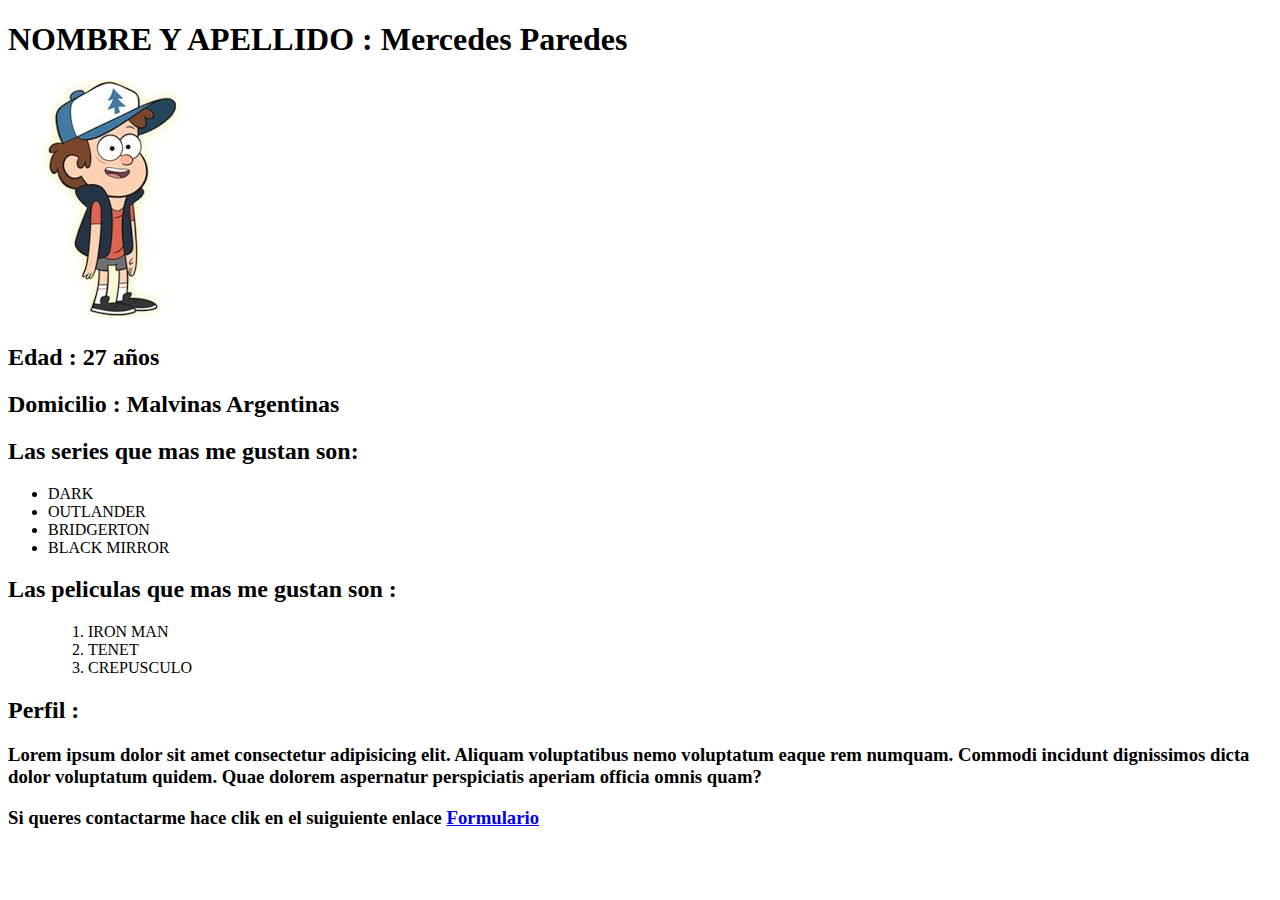
==== M1  U3 TAREA/cv.html @ 8e6feb8c "m1u3" ====
<!DOCTYPE html>
<html lang="en">

<head>
    <meta charset="UTF-8">
    <meta name="viewport" content="width=device-width, initial-scale=1.0">
    <title>Tarea CV</title>
</head>

<body>
    <h1>NOMBRE Y APELLIDO : Mercedes Paredes</h1>
    <h2>
        <img src="dipper.jpg" alt="dipper">
    </h2>
    <h2>Edad : 27 años</h2>
    <h2>Domicilio : Malvinas Argentinas</h2>
    <h2>Las series que mas me gustan son: </h2>
    <ul>
        <li>DARK</li>
        <li>OUTLANDER</li>
        <li>BRIDGERTON </li>
        <LI>BLACK MIRROR</LI>
    </ul>

    <h2>Las peliculas que mas me gustan son :</h2>
    <ul>
        <ol>
            <li>IRON MAN</li>
            <li>TENET</li>
            <li>CREPUSCULO</li>
            <ol>

    </ul>

<h2>Perfil :
    <h3>
    <p>Lorem ipsum dolor sit amet consectetur adipisicing elit. Aliquam voluptatibus nemo voluptatum eaque rem numquam.
        Commodi incidunt dignissimos dicta dolor voluptatum quidem. Quae dolorem aspernatur perspiciatis aperiam officia
        omnis quam?</p>
<h3>
    <h3>Si queres contactarme hace clik en el suiguiente enlace <a href="Formulario.html" target="_blank">Formulario</a></h3>
</body>

</html>
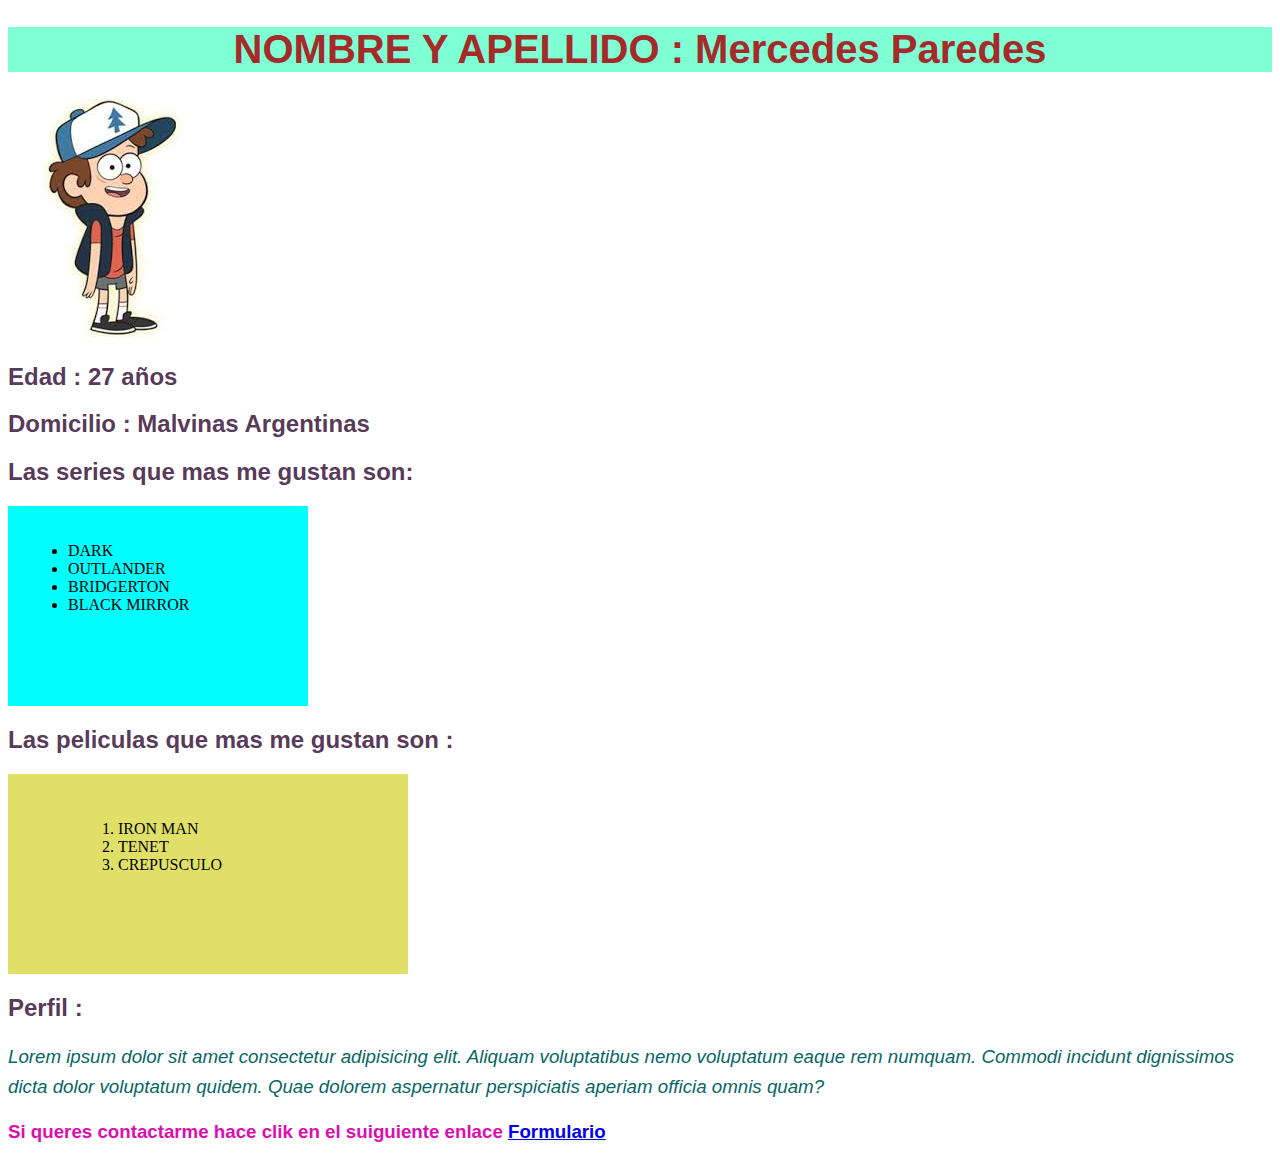
==== commit b7b621e9: "Tarea4completada" ====
--- a/M1  U3 TAREA/cv.html
+++ b/M1  U3 TAREA/cv.html
@@ -5,6 +5,7 @@
     <meta charset="UTF-8">
     <meta name="viewport" content="width=device-width, initial-scale=1.0">
     <title>Tarea CV</title>
+    <link rel="stylesheet" href="cv.css">
 </head>
 
 <body>
@@ -15,30 +16,43 @@
     <h2>Edad : 27 años</h2>
     <h2>Domicilio : Malvinas Argentinas</h2>
     <h2>Las series que mas me gustan son: </h2>
-    <ul>
+    <div id="caja">
+       <ul>
+       
         <li>DARK</li>
         <li>OUTLANDER</li>
         <li>BRIDGERTON </li>
-        <LI>BLACK MIRROR</LI>
-    </ul>
+         <LI>BLACK MIRROR</LI>
+       </ul>
+       </div>
+    
+    
+
 
     <h2>Las peliculas que mas me gustan son :</h2>
+    <div id="cajados">
     <ul>
+
         <ol>
-            <li>IRON MAN</li>
-            <li>TENET</li>
-            <li>CREPUSCULO</li>
-            <ol>
+        <li>IRON MAN</li>
+         <li>TENET</li>
+         <li>CREPUSCULO</li>
+         <ol>
 
     </ul>
-
+       </div>
+    
 <h2>Perfil :
     <h3>
     <p>Lorem ipsum dolor sit amet consectetur adipisicing elit. Aliquam voluptatibus nemo voluptatum eaque rem numquam.
         Commodi incidunt dignissimos dicta dolor voluptatum quidem. Quae dolorem aspernatur perspiciatis aperiam officia
         omnis quam?</p>
 <h3>
+  
     <h3>Si queres contactarme hace clik en el suiguiente enlace <a href="Formulario.html" target="_blank">Formulario</a></h3>
+
+
 </body>
 
+
 </html>--- a/M1  U3 TAREA/cv.css
+++ b/M1  U3 TAREA/cv.css
@@ -0,0 +1,42 @@
+h1{
+    font-family: 'Trebuchet MS', 'Lucida Sans Unicode', 'Lucida Grande', 'Lucida Sans', Arial, sans-serif;
+    font-size: 40px;
+    color: brown;
+    background-color: aquamarine;
+    text-align: center;
+}
+h2{
+    font-family: Verdana, Geneva, Tahoma, sans-serif;
+    color: rgba(43, 4, 44, 0.808); 
+
+
+}
+p{
+    color: rgb(7, 102, 102);
+    font-weight: lighter;
+    font-style: oblique;
+    line-height: 30px;
+}
+
+h3{
+
+    font-family: 'Gill Sans', 'Gill Sans MT', Calibri, 'Trebuchet MS', sans-serif;
+    font-weight: bold;
+    color: rgb(221, 13, 176);
+   
+
+}
+#caja{
+    background-color: aqua;
+    width: 300px;
+    height: 200px;
+    padding: 20px;
+    box-sizing: border-box;
+}
+#cajados{
+    background-color: rgb(224, 224, 104);
+    width: 400px;
+    height: 200px;
+    padding: 30px;
+    box-sizing: border-box;
+}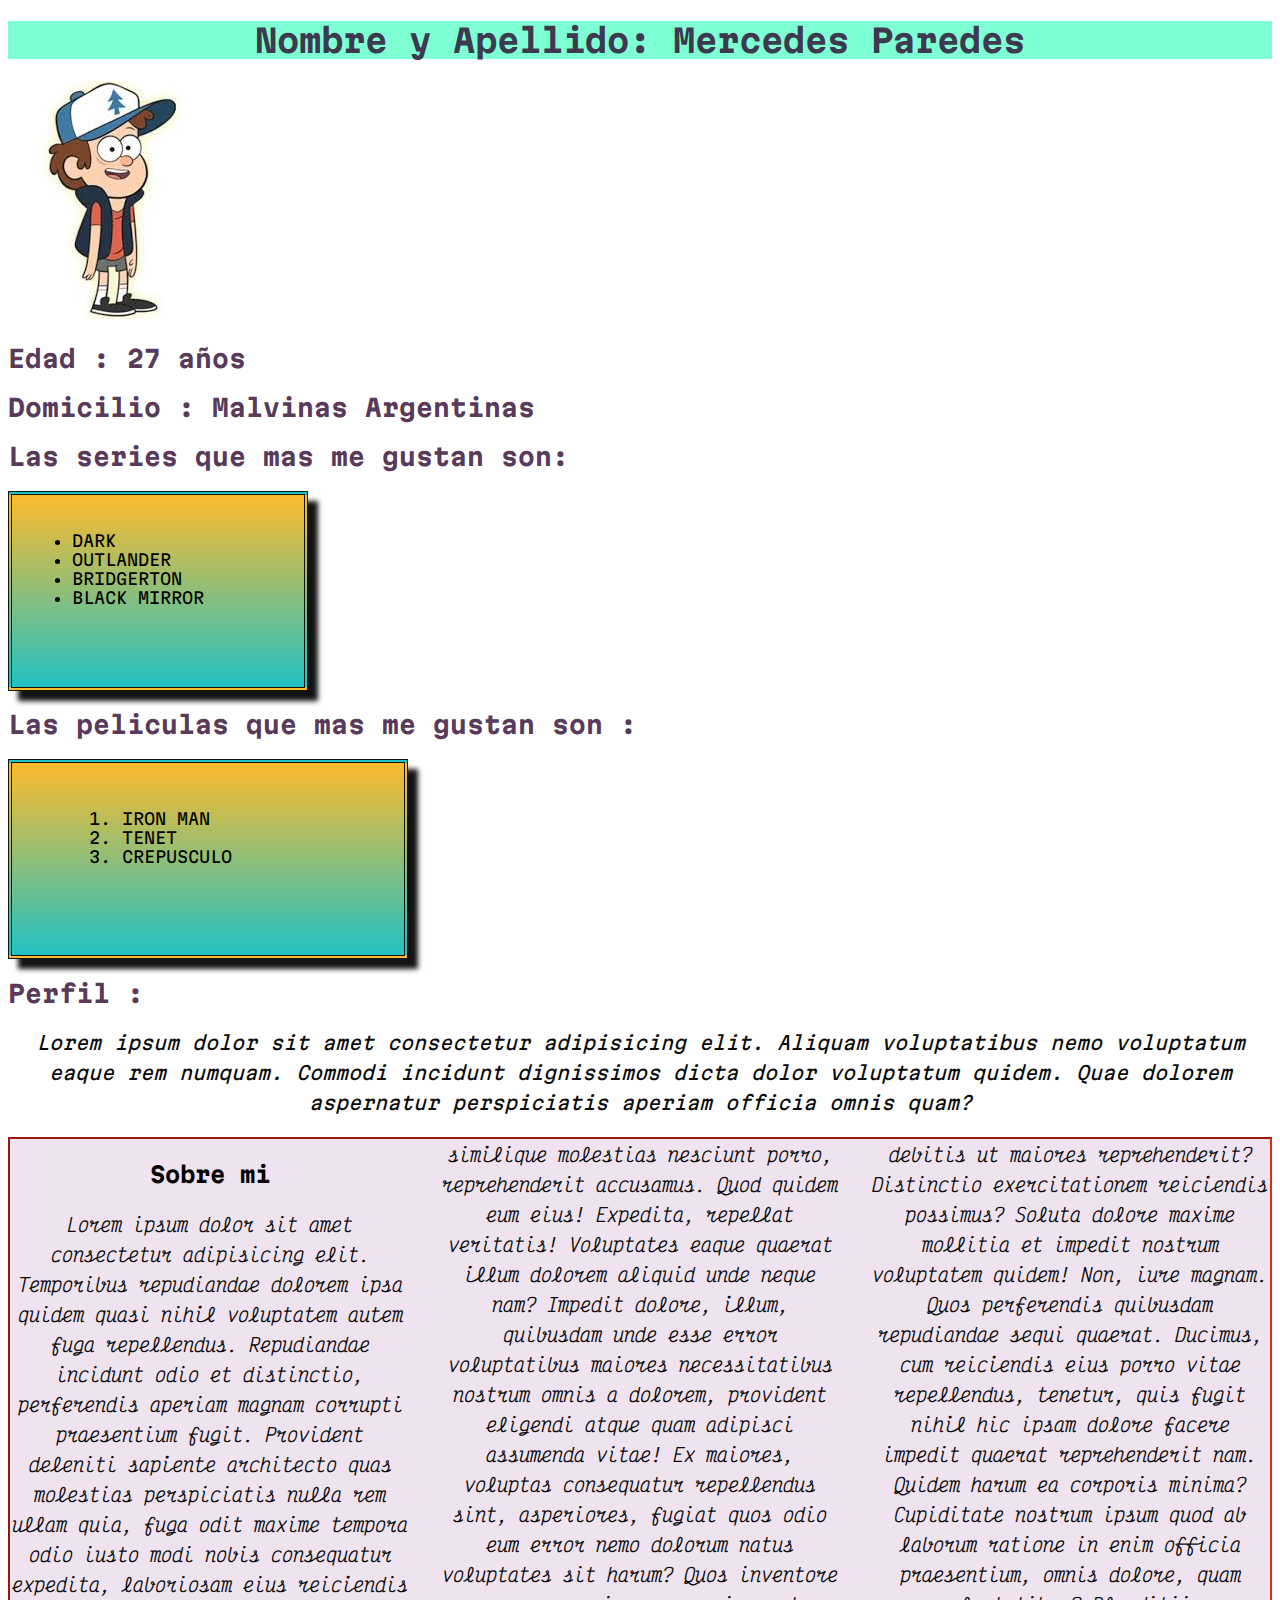
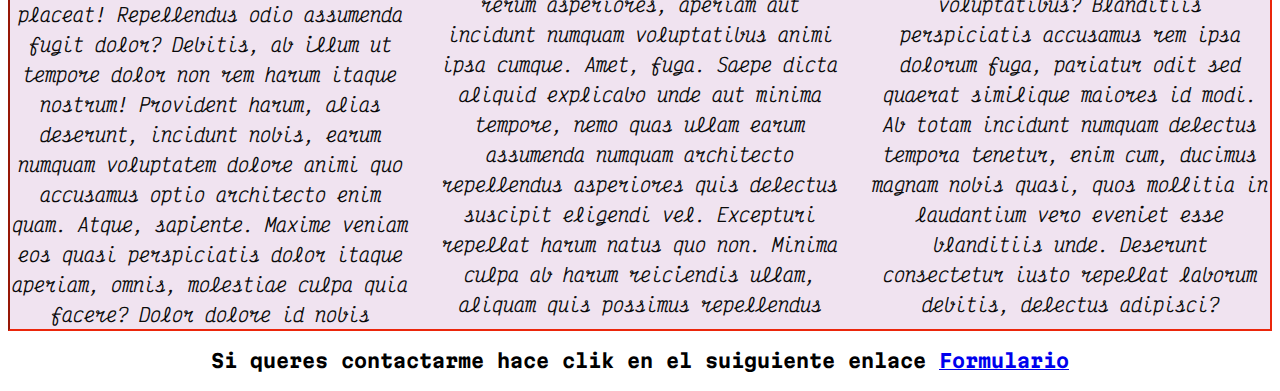
==== commit 610e411e: "M2 U1" ====
--- a/M1  U3 TAREA/cv.html
+++ b/M1  U3 TAREA/cv.html
@@ -6,10 +6,17 @@
     <meta name="viewport" content="width=device-width, initial-scale=1.0">
     <title>Tarea CV</title>
     <link rel="stylesheet" href="cv.css">
+    <link rel="preconnect" href="https://fonts.googleapis.com">
+    <link rel="preconnect" href="https://fonts.gstatic.com" crossorigin>
+    <link href="https://fonts.googleapis.com/css2?family=Victor+Mono:wght@100&display=swap" rel="stylesheet">
+    <link rel="preconnect" href="https://fonts.googleapis.com">
+    <link rel="preconnect" href="https://fonts.gstatic.com" crossorigin>
+    <link href="https://fonts.googleapis.com/css2?family=Martian+Mono:wght@600&display=swap" rel="stylesheet">
+    <link rel="stylesheet" href="https://cdnjs.cloudflare.com/ajax/libs/font-awesome/6.4.0/css/all.min.css" integrity="sha512-iecdLmaskl7CVkqkXNQ/ZH/XLlvWZOJyj7Yy7tcenmpD1ypASozpmT/E0iPtmFIB46ZmdtAc9eNBvH0H/ZpiBw==" crossorigin="anonymous" referrerpolicy="no-referrer" />
 </head>
 
 <body>
-    <h1>NOMBRE Y APELLIDO : Mercedes Paredes</h1>
+    <h1>Nombre y Apellido: Mercedes Paredes</h1>
     <h2>
         <img src="dipper.jpg" alt="dipper">
     </h2>
@@ -47,7 +54,27 @@
     <p>Lorem ipsum dolor sit amet consectetur adipisicing elit. Aliquam voluptatibus nemo voluptatum eaque rem numquam.
         Commodi incidunt dignissimos dicta dolor voluptatum quidem. Quae dolorem aspernatur perspiciatis aperiam officia
         omnis quam?</p>
-<h3>
+        
+        <div id="cajatres"> 
+      
+            <i class="fa-solid fa-paragraph ejemplouno"></i>
+            <h3>Sobre mi</h3>
+            
+    
+        <p>Lorem ipsum dolor sit amet consectetur adipisicing elit. Temporibus repudiandae dolorem ipsa quidem quasi nihil voluptatem autem fuga repellendus. Repudiandae incidunt odio et distinctio, perferendis aperiam magnam corrupti praesentium fugit.
+        Provident deleniti sapiente architecto quas molestias perspiciatis nulla rem ullam quia, fuga odit maxime tempora odio iusto modi nobis consequatur expedita, laboriosam eius reiciendis placeat! Repellendus odio assumenda fugit dolor?
+        Debitis, ab illum ut tempore dolor non rem harum itaque nostrum! Provident harum, alias deserunt, incidunt nobis, earum numquam voluptatem dolore animi quo accusamus optio architecto enim quam. Atque, sapiente.
+        Maxime veniam eos quasi perspiciatis dolor itaque aperiam, omnis, molestiae culpa quia facere? Dolor dolore id nobis similique molestias nesciunt porro, reprehenderit accusamus. Quod quidem eum eius! Expedita, repellat veritatis!
+        Voluptates eaque quaerat illum dolorem aliquid unde neque nam? Impedit dolore, illum, quibusdam unde esse error voluptatibus maiores necessitatibus nostrum omnis a dolorem, provident eligendi atque quam adipisci assumenda vitae!
+        Ex maiores, voluptas consequatur repellendus sint, asperiores, fugiat quos odio eum error nemo dolorum natus voluptates sit harum? Quos inventore rerum asperiores, aperiam aut incidunt numquam voluptatibus animi ipsa cumque.
+        Amet, fuga. Saepe dicta aliquid explicabo unde aut minima tempore, nemo quas ullam earum assumenda numquam architecto repellendus asperiores quis delectus suscipit eligendi vel. Excepturi repellat harum natus quo non.
+        Minima culpa ab harum reiciendis ullam, aliquam quis possimus repellendus debitis ut maiores reprehenderit? Distinctio exercitationem reiciendis possimus? Soluta dolore maxime mollitia et impedit nostrum voluptatem quidem! Non, iure magnam.
+        Quos perferendis quibusdam repudiandae sequi quaerat. Ducimus, cum reiciendis eius porro vitae repellendus, tenetur, quis fugit nihil hic ipsam dolore facere impedit quaerat reprehenderit nam. Quidem harum ea corporis minima?
+        Cupiditate nostrum ipsum quod ab laborum ratione in enim officia praesentium, omnis dolore, quam voluptatibus? Blanditiis perspiciatis accusamus rem ipsa dolorum fuga, pariatur odit sed quaerat similique maiores id modi.
+        Ab totam incidunt numquam delectus tempora tenetur, enim cum, ducimus magnam nobis quasi, quos mollitia in laudantium vero eveniet esse blanditiis unde. Deserunt consectetur iusto repellat laborum debitis, delectus adipisci?</p>
+
+        </div>
+        <h3>
   
     <h3>Si queres contactarme hace clik en el suiguiente enlace <a href="Formulario.html" target="_blank">Formulario</a></h3>
 
--- a/M1  U3 TAREA/cv.css
+++ b/M1  U3 TAREA/cv.css
@@ -1,42 +1,79 @@
 h1{
-    font-family: 'Trebuchet MS', 'Lucida Sans Unicode', 'Lucida Grande', 'Lucida Sans', Arial, sans-serif;
-    font-size: 40px;
-    color: brown;
+    font-family: 'Martian Mono', monospace;
+    color: rgba(43, 4, 44, 0.808); 
     background-color: aquamarine;
     text-align: center;
 }
 h2{
-    font-family: Verdana, Geneva, Tahoma, sans-serif;
+    
+    font-family: 'Martian Mono', monospace;
     color: rgba(43, 4, 44, 0.808); 
 
 
 }
 p{
-    color: rgb(7, 102, 102);
+    color: rgb(10, 10, 10);
     font-weight: lighter;
     font-style: oblique;
     line-height: 30px;
+    
 }
 
 h3{
-
-    font-family: 'Gill Sans', 'Gill Sans MT', Calibri, 'Trebuchet MS', sans-serif;
+    font-family: 'Martian Mono', monospace;
     font-weight: bold;
-    color: rgb(221, 13, 176);
+    color: rgb(0, 0, 0);
    
 
 }
 #caja{
-    background-color: aqua;
+    font-family: 'Martian Mono', monospace;
+    background: rgb(34,193,195);
+    background: linear-gradient(0deg, rgba(34,193,195,1) 0%, rgba(253,187,45,1) 100%);
     width: 300px;
     height: 200px;
     padding: 20px;
     box-sizing: border-box;
+    box-shadow: 10px 10px 5px 0px rgba(0,0,0,0.93);
+    -webkit-box-shadow: 10px 10px 5px 0px rgba(0,0,0,0.93);
+    -moz-box-shadow: 10px 10px 5px 0px rgba(0,0,0,0.93);
+    border: 4px double #141415;
+
+    
 }
 #cajados{
-    background-color: rgb(224, 224, 104);
+    font-family: 'Martian Mono', monospace;
+    background: rgb(34,193,195);
+    background: linear-gradient(0deg, rgba(34,193,195,1) 0%, rgba(253,187,45,1) 100%);
     width: 400px;
     height: 200px;
     padding: 30px;
     box-sizing: border-box;
-}+    box-shadow: 10px 10px 5px 0px rgba(0,0,0,0.93);
+    -webkit-box-shadow: 10px 10px 5px 0px rgba(0,0,0,0.93);
+    -moz-box-shadow: 10px 10px 5px 0px rgba(0,0,0,0.93);
+    border: 4px double #141415;
+
+}
+
+#cajatres
+{
+
+    border: 2px inset #eb260b;
+    background: #f0e3f0;
+    column-count: 3;
+    column-gap: 30px;
+    font-family: 'Victor Mono', monospace;
+
+
+}
+
+.ejemplouno{
+    font-size: 40px;
+
+}
+  h3
+   {
+    text-align: center;
+   }
+  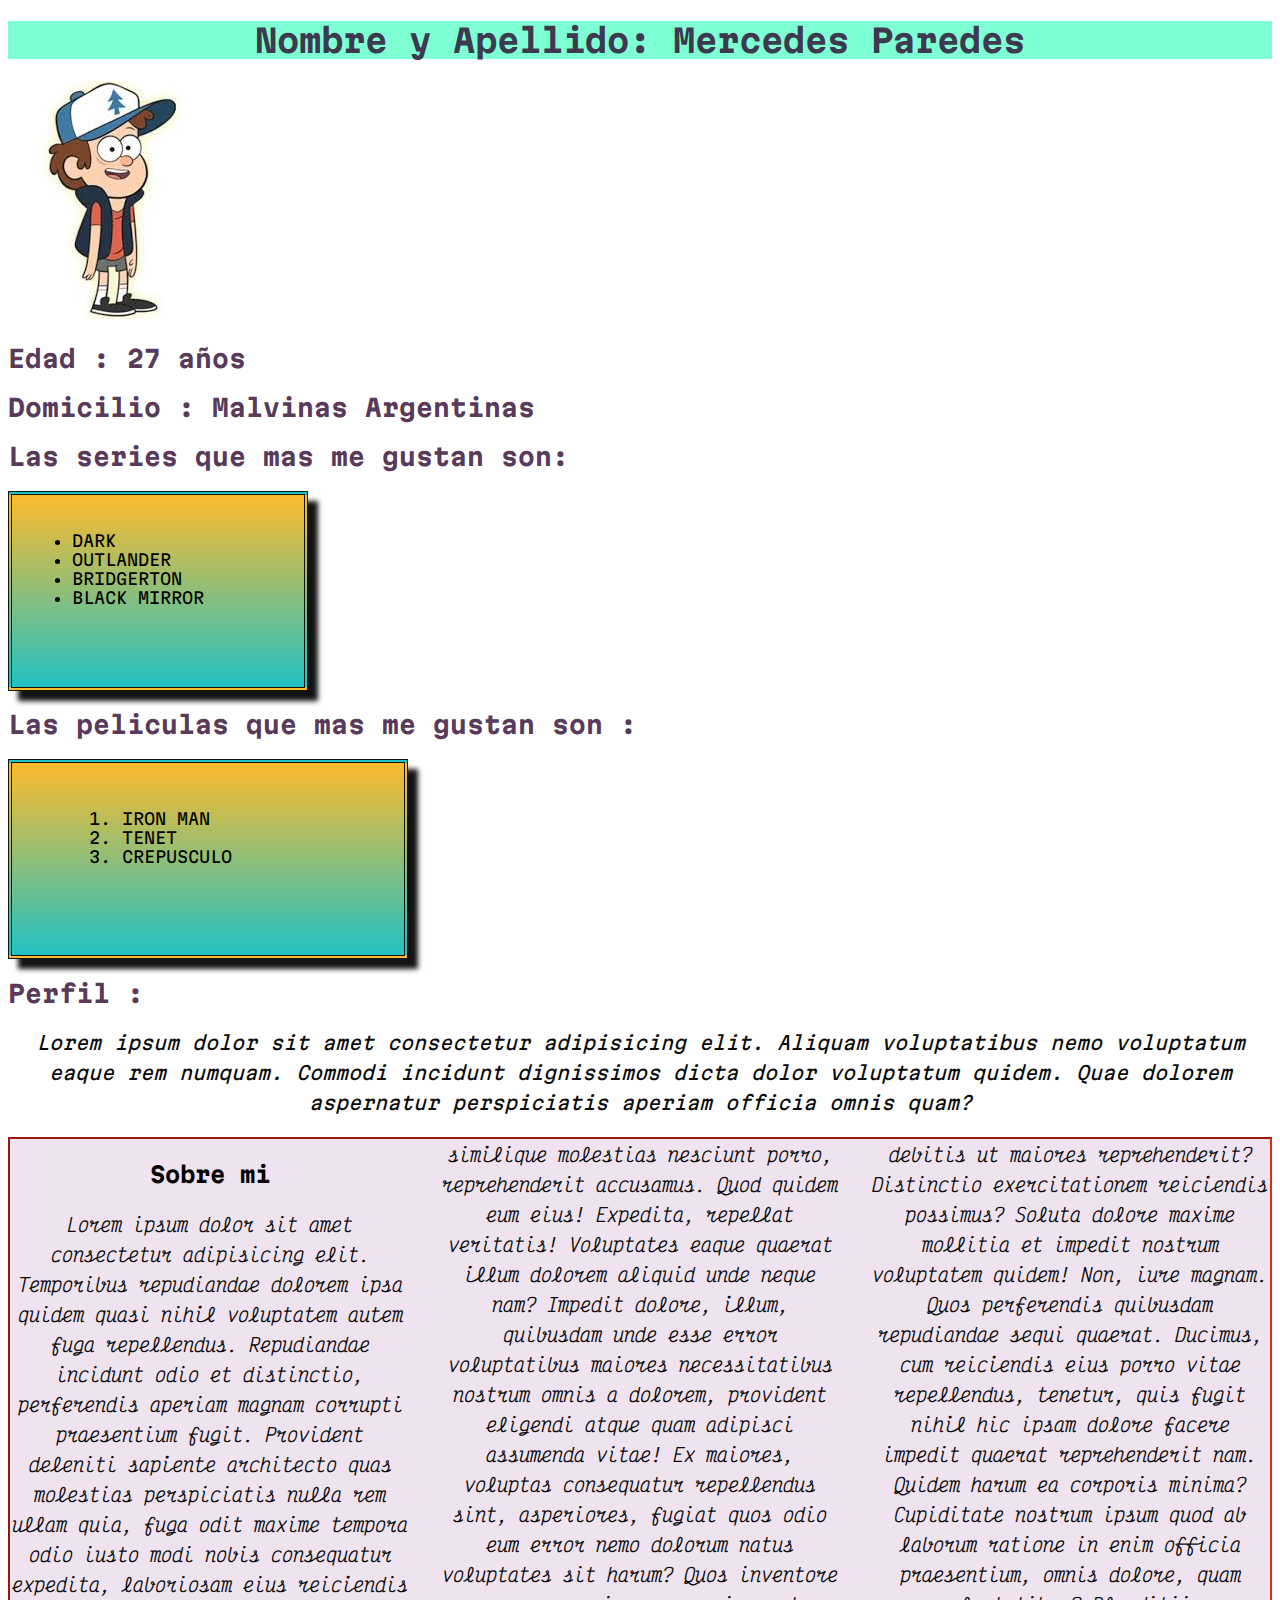
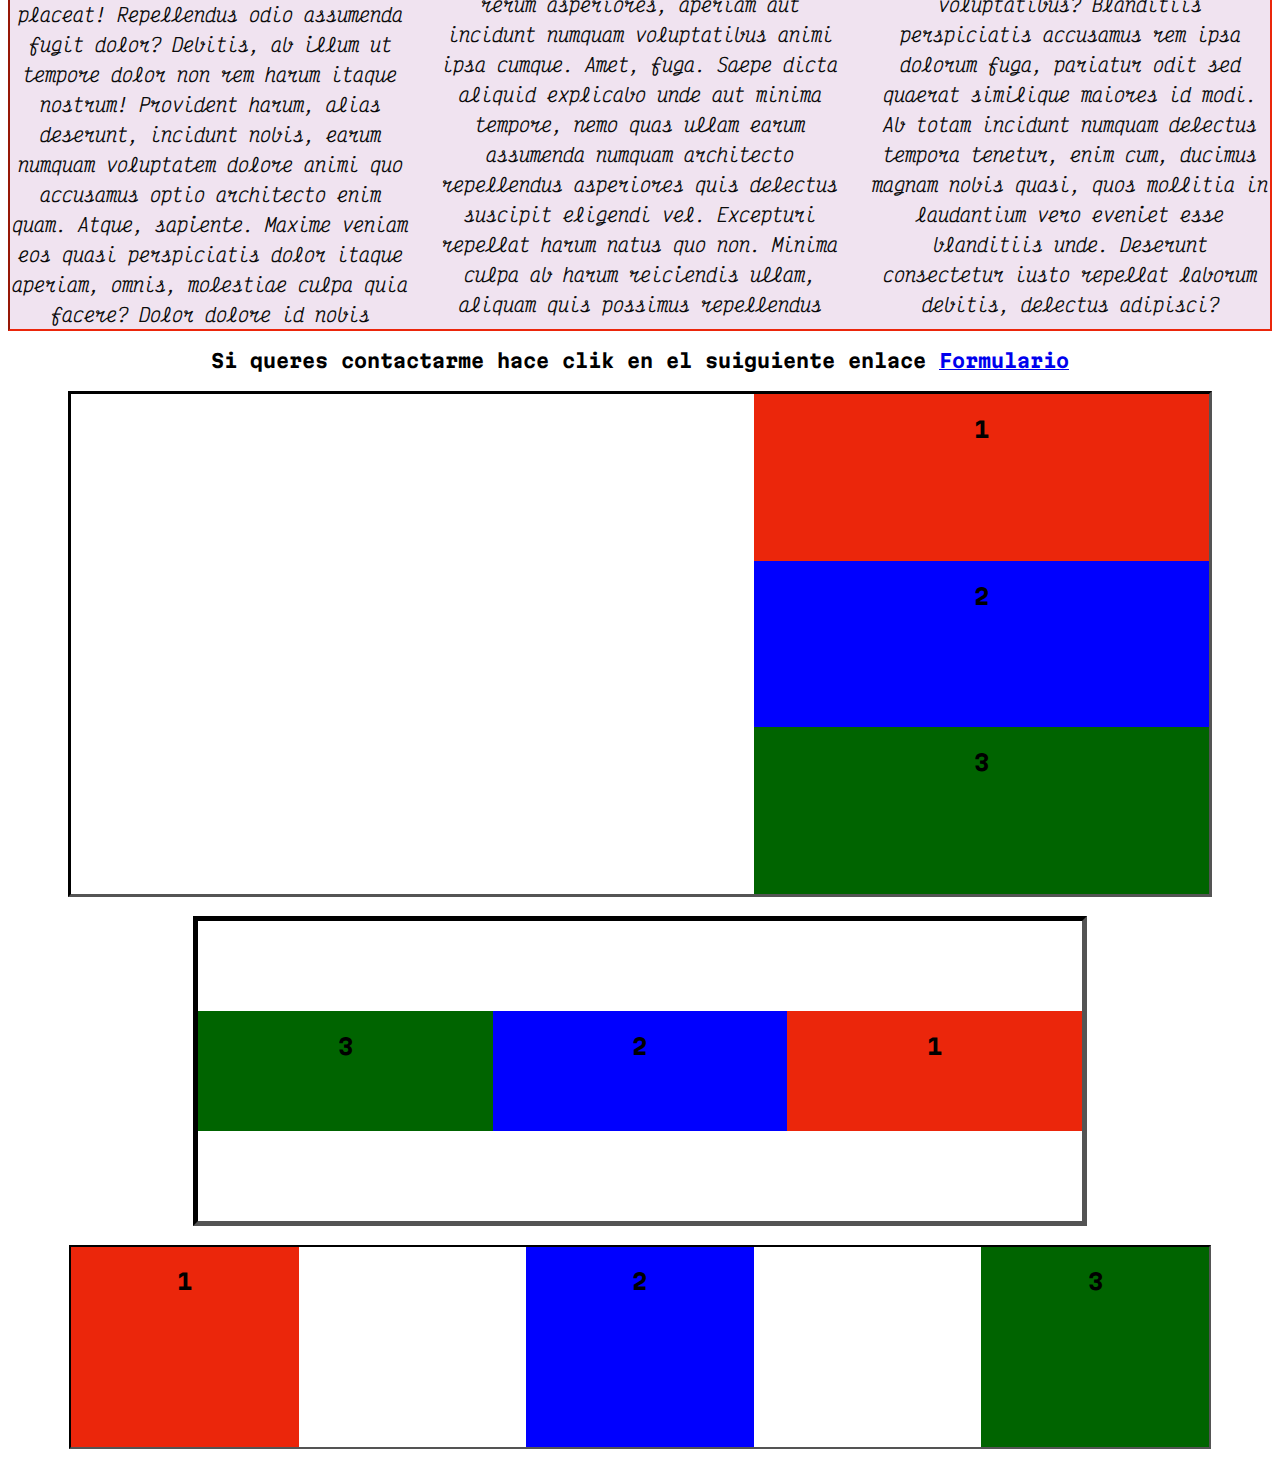
==== commit c2afe239: "csspartedos" ====
--- a/M1  U3 TAREA/cv.html
+++ b/M1  U3 TAREA/cv.html
@@ -78,6 +78,44 @@
   
     <h3>Si queres contactarme hace clik en el suiguiente enlace <a href="Formulario.html" target="_blank">Formulario</a></h3>
 
+<h3>
+     
+        <div id="cajaprincipalejemplouno">
+   
+          
+            <div id="ROJO"> <H3>1</H3></div>  
+            <div id="AZUL"> <H3>2 </H3></div>
+            <div id="VERDE"><H3>3</H3></div>
+           
+        </div>
+
+    </h3>
+<h3>
+     
+
+       <div id="cajaprincipalejemplodos">
+
+        <div id="ROJOdos"> <H3>1</H3></div>
+        <div id="AZULdos"> <H3>2 </H3></div>
+        <div id="VERDEdos"><H3>3</H3></div>
+    </h3>
+
+
+       </div>
+
+       
+<h3>
+        <div id="cajaprincipalejemplotres">
+
+        <div id="ROJOtres"> <H3>1</H3></div>
+        <div id="AZULtres"> <H3>2 </H3></div>
+        <div id="VERDEtres"><H3>3</H3></div>
+         
+       </div>
+
+    </h3>
+    
+
 
 </body>
 
--- a/M1  U3 TAREA/cv.css
+++ b/M1  U3 TAREA/cv.css
@@ -75,5 +75,141 @@
   h3
    {
     text-align: center;
+
    }
-  +  
+
+#cajaprincipalejemplouno
+
+{
+
+background-color: white;
+margin: auto;
+border: 3px inset black;
+width: 90%;
+height: 500px;
+direction: rtl;
+display: flex;
+flex-direction: column;
+justify-content: center;
+text-align: center;
+
+}
+
+
+#ROJO
+{   
+    background-color: #eb260b;
+  
+    height: 40%;
+    width: 40%;
+    
+
+    
+}
+
+#AZUL 
+
+{   
+     background-color: blue;
+     
+    height: 40%;
+    width: 40%;
+  
+}
+
+
+
+#VERDE
+{  
+    background-color: darkgreen;
+    
+    height: 40%;
+    width: 40%;
+   
+}
+
+
+#cajaprincipalejemplodos
+{
+  background-color: white;
+  margin: auto;
+  border: 5px inset black;
+  width: 70%;
+  height: 300px;
+  display: flex;
+  flex-direction: row-reverse;
+  align-items: center;
+   text-align: center;
+
+
+}
+ #ROJOdos
+ {
+    background-color: #eb260b;
+  
+    height: 40%;
+    width: 40%;
+    margin: auto;
+    text-align: center;
+ }
+#AZULdos
+{
+    background-color: blue;
+     
+    height: 40%;
+    width: 40%;
+
+
+}
+#VERDEdos
+{
+    background-color: darkgreen;
+    
+    height: 40%;
+    width: 40%;
+
+}
+
+#cajaprincipalejemplotres
+{
+    background-color: white;
+    margin: auto;
+    border: 2px inset black;
+    width: 90%;
+    height: 200px;
+    display: flex;
+    justify-content: space-between;
+    align-items: center;
+  
+
+  
+  
+  }
+   #ROJOtres
+   {
+      background-color: #eb260b;
+      height: 200px;
+      width: 20%;
+    
+
+   }
+  #AZULtres
+  {
+      background-color: blue;
+      height: 200px;
+      width: 20%;
+    
+  
+  }
+  #VERDEtres
+  {
+      background-color: darkgreen;
+      height: 200px;
+      width: 20%;
+    
+  }
+
+
+
+
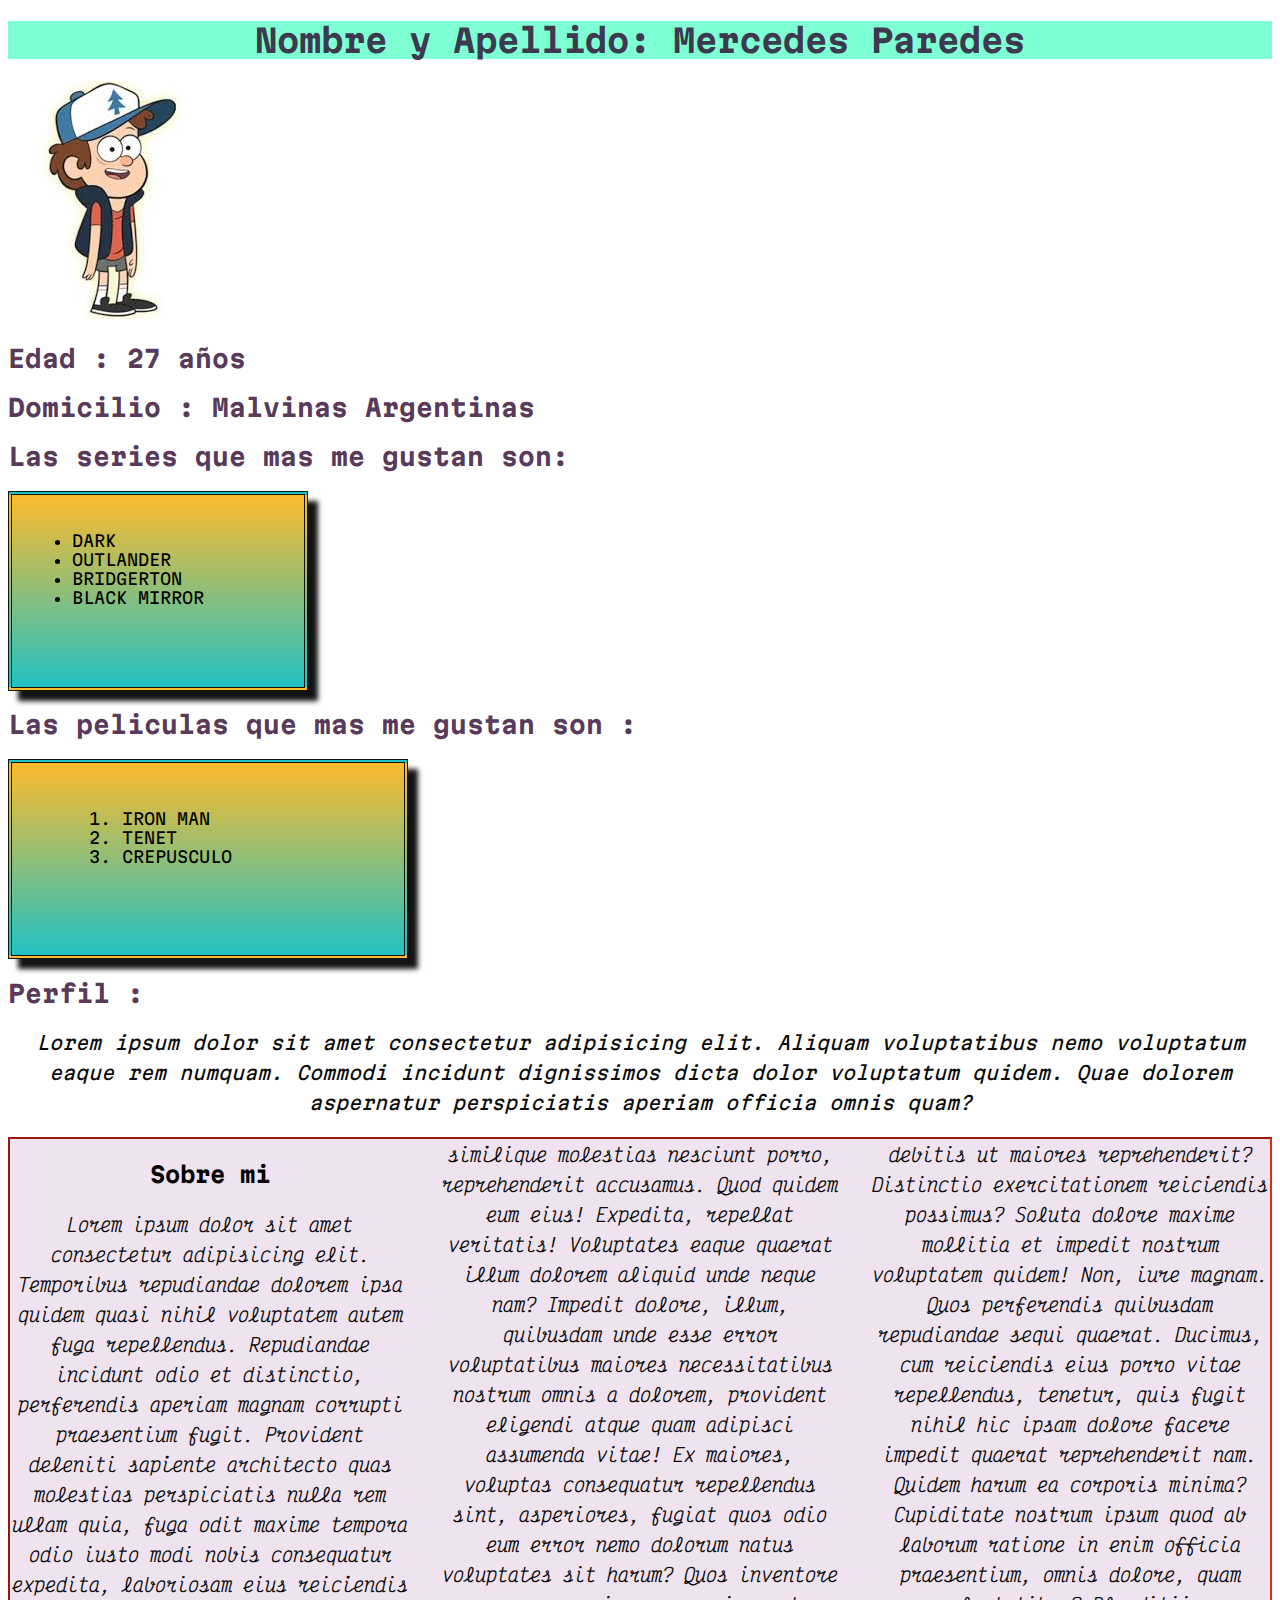
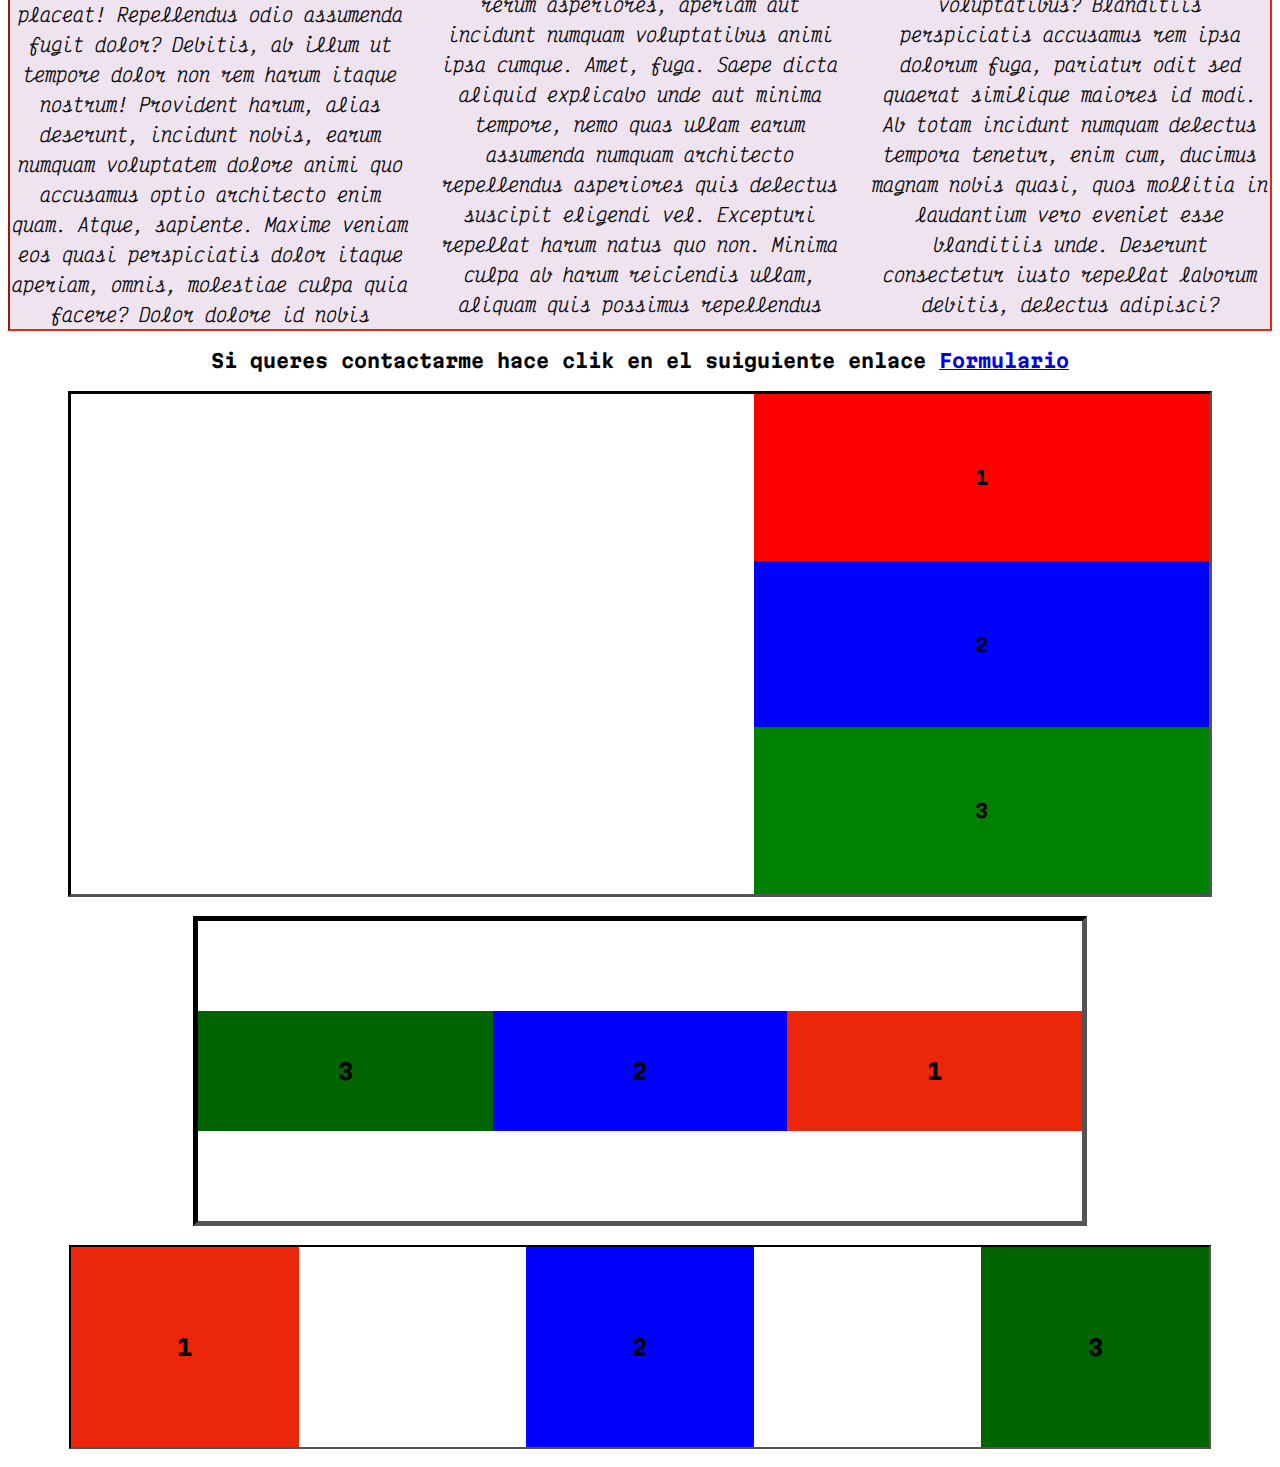
==== commit dcaac709: "tarea css partedos" ====
--- a/M1  U3 TAREA/cv.html
+++ b/M1  U3 TAREA/cv.html
@@ -83,9 +83,9 @@
         <div id="cajaprincipalejemplouno">
    
           
-            <div id="ROJO"> <H3>1</H3></div>  
-            <div id="AZUL"> <H3>2 </H3></div>
-            <div id="VERDE"><H3>3</H3></div>
+            <div id="ROJOuno"> 1 </div>
+            <div id="AZULuno"> 2 </div>
+            <div id="VERDEuno">3 </div>
            
         </div>
 
--- a/M1  U3 TAREA/cv.css
+++ b/M1  U3 TAREA/cv.css
@@ -91,43 +91,40 @@
 direction: rtl;
 display: flex;
 flex-direction: column;
-justify-content: center;
-text-align: center;
-
-}
-
-
-#ROJO
-{   
-    background-color: #eb260b;
-  
-    height: 40%;
-    width: 40%;
-    
-
-    
-}
-
-#AZUL 
-
-{   
-     background-color: blue;
-     
-    height: 40%;
-    width: 40%;
-  
-}
-
-
-
-#VERDE
-{  
-    background-color: darkgreen;
-    
-    height: 40%;
-    width: 40%;
-   
-}
+justify-content: end;
+
+
+}
+#ROJOuno
+{
+    background-color: red;
+    width: 40%;
+    height: 200px;
+    display: flex;
+    justify-content: center;
+    align-items: center;
+   
+}
+#AZULuno
+{
+    background-color:blue;
+    width: 40%;
+    height: 200px;
+    display: flex;
+    justify-content: center;
+    align-items: center;
+   
+}
+ #VERDEuno
+ {
+    background-color: green;
+    width: 40%;
+    height: 200px;
+    display: flex;
+    justify-content: center;
+    align-items: center;
+   
+ }
 
 
 #cajaprincipalejemplodos
@@ -140,7 +137,7 @@
   display: flex;
   flex-direction: row-reverse;
   align-items: center;
-   text-align: center;
+  
 
 
 }
@@ -150,15 +147,20 @@
   
     height: 40%;
     width: 40%;
-    margin: auto;
-    text-align: center;
+    display: flex;
+    justify-content: center;
+    align-items: center;
+  
  }
 #AZULdos
 {
     background-color: blue;
      
     height: 40%;
-    width: 40%;
+    width: 40%; 
+    display: flex;
+    justify-content: center;
+    align-items: center;
 
 
 }
@@ -168,7 +170,9 @@
     
     height: 40%;
     width: 40%;
-
+    display: flex;
+    justify-content: center;
+    align-items: center;
 }
 
 #cajaprincipalejemplotres
@@ -191,6 +195,9 @@
       background-color: #eb260b;
       height: 200px;
       width: 20%;
+      display: flex;
+      justify-content: center;
+      align-items: center;
     
 
    }
@@ -199,6 +206,9 @@
       background-color: blue;
       height: 200px;
       width: 20%;
+      display: flex;
+      justify-content: center;
+      align-items: center;
     
   
   }
@@ -207,6 +217,9 @@
       background-color: darkgreen;
       height: 200px;
       width: 20%;
+      display: flex;
+      justify-content: center;
+      align-items: center;
     
   }
 
